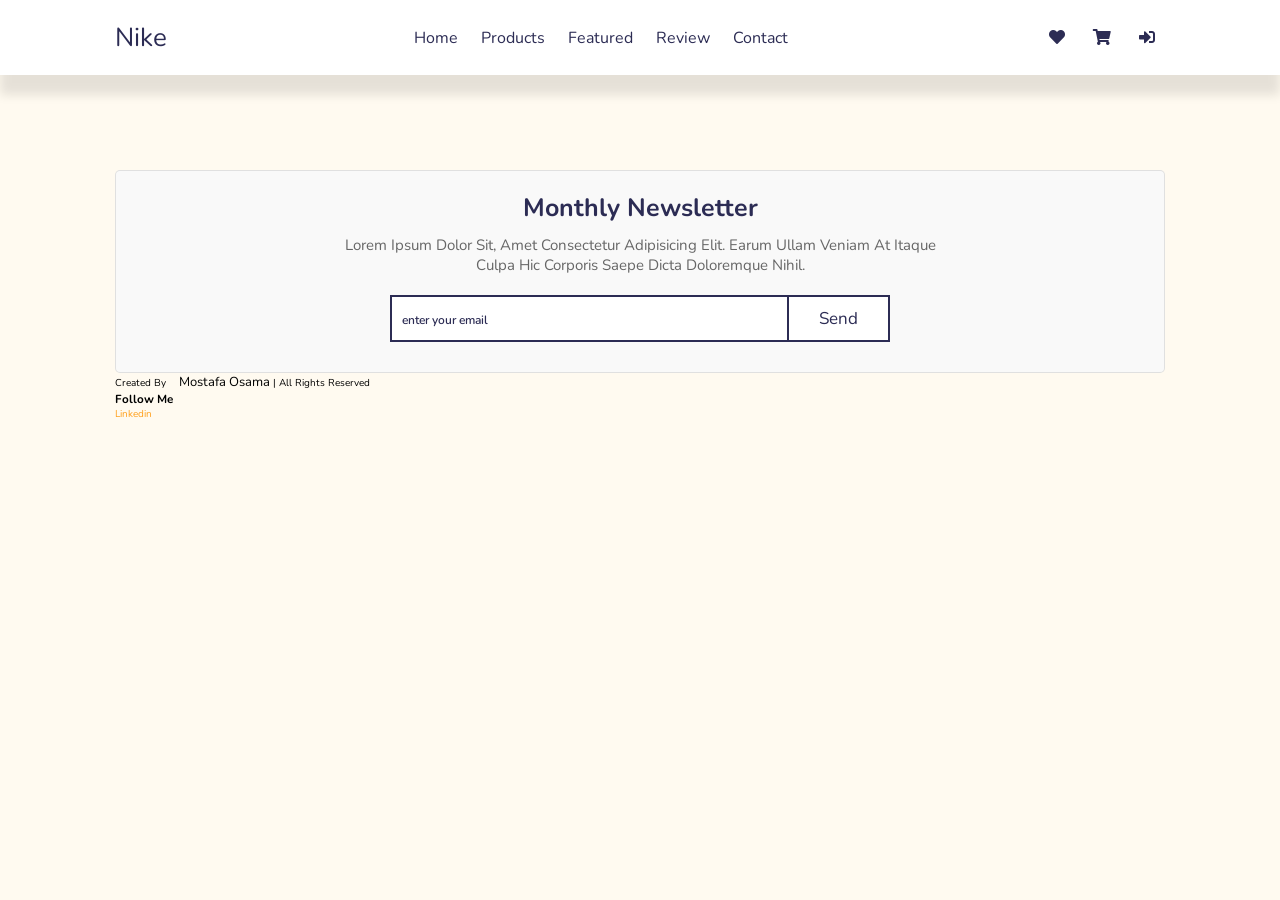
==== Contact.html @ 5ce73a1b "my first ecomerce" ====
<!DOCTYPE html>
<html lang="en">
<head>
    <meta charset="UTF-8">
    <meta name="viewport" content="width=device-width, initial-scale=1.0">
    <title>complete responsive ecommerce website design tutorial</title>

    <!-- font awesome cdn link  -->
    <link rel="stylesheet" href="https://cdnjs.cloudflare.com/ajax/libs/font-awesome/5.15.3/css/all.min.css">

    <!-- custom css file link  -->
    <link rel="stylesheet" href="style.css">

</head>
<body>

    <!-- header section starts  -->

<header>

    <div id="menu-bar" class="fas fa-bars"></div>

    <a href="#" class="logo">nike</a>

    <nav class="navbar">
        <a href="index.html">home</a>
        <a href="products.html">products</a>
        <a href="featured.html">featured</a>
        <a href="review.html">review</a>
        <a href="Contact.html">Contact</a>
    </nav>

    <div class="icon">
        <a href="#" class="fas fa-heart"></a>
        <a href="#" class="fas fa-shopping-cart"></a>
        <a href="login.html" class="fas fa-sign-in-alt"></a>
    </div>

</header>

<!-- header section ends -->


<!-- newsletter section starts  -->
<section class="newsletter">

    <div class="content">
        <h3>monthly newsletter</h3>
        <p>Lorem ipsum dolor sit, amet consectetur adipisicing elit. Earum ullam veniam at itaque culpa hic corporis saepe dicta doloremque nihil.</p>
        <form action="">
            <input type="email" placeholder="enter your email" class="box">
            <input type="submit" value="send" class="btn">
        </form>
    </div>

    <div class="credit">created by <span> Mostafa Osama </span> | all rights reserved
        <h3>Follow Me</h3><a href="https://www.linkedin.com/in/mostafa-osama-34a23b214/" class="sci-me">linkedin</a>
    </div>

</section>

<!-- newsletter section ends -->
    

<!--
    << Style >>

    
.newsletter{
  margin-top: 150px;
}

.newsletter .content{
  text-align: center;
  border:.1rem solid rgba(0,0,0,.1);
  border-radius: .5rem;
  background:#f9f9f9;
  padding:2rem;
}

.newsletter .content h3{
  font-size: 2.5rem;
  color:var(--black);
}

.newsletter .content p{
  font-size: 1.5rem;
  color:#666;
  margin:1rem auto;
  max-width: 60rem;
}

.newsletter .content form{
  margin:1rem auto;
  max-width: 50rem;
  display: flex;
}

.newsletter .content form .box{
  width:100%;
  font-size: 1.7rem;
  text-transform: none;
  color:#333;
  padding:1rem;
  border:.2rem solid var(--black);
  border-right: none;
  margin-top: 1rem;
}

.newsletter .content form .btn{
  border-radius: 0;
}

-->
<!-- custom js file link  -->
<script src="script.js"></script>
    


</body>
</html>
---- style.css ----
@import url('https://fonts.googleapis.com/css2?family=Nunito:wght@200;300;400;600;700&display=swap');
:root{
  --black:#2c2c54;
  --orange:#ff9f1a;
}

*{
  font-family: 'Nunito', sans-serif;
  margin: 0; padding:0;
  box-sizing: border-box;
  outline: none; border:none;
  text-decoration: none;
  text-transform: capitalize;
  transition: all .2s linear;
}
body{
  background-color: floralwhite;
}

html{
  font-size: 62.5%;
  overflow-x: hidden;
  scroll-padding-top:6rem;
  scroll-behavior: smooth;
}

section{
  padding: 2rem 9%;
}
.btn{
  display: inline-block;
  margin-top: 1rem;
  border-radius: .5rem;
  border: .2rem solid var(--black);
  font-size: 1.7rem;
  color: var(--black);
  cursor: pointer;
  background: #fff;
  padding: .8rem 3rem;
}
.btn:hover{
  background: var(--orange);
  color: #fff;
}

header{
  position: fixed;
  top: 0;
  left: 0;
  right: 0;
  display: flex;
  justify-content: space-between;
  align-items: center;
  background-color: #fff;
  padding: 2rem 9%;
  z-index: 1000;
  box-shadow: 0 2rem 1rem rgba(0, 0, 0, 0.1);
}
header .logo{
  color: var(--black);
  font-size: 2.6rem;
}
.navbar a{
  margin: 0 1rem;
  color: var(--black);
  font-size: 1.6rem;
}

.navbar a:hover{
  color: var(--orange);
}
.icon a{
  margin: 0 1rem;
  color: var(--black);
  font-size: 1.6rem;
  margin-left: 1.5rem;
}
.icon a:hover{
  color: var(--orange);
}
#menu-bar{
  font-size: 2.5rem;
  color: var(--orange);
  padding: 0.5rem 0.5rem;
  border: .1rem solid var(--black);
  color: var(--black);
  border-radius: 0.3rem;
  cursor: pointer;
  display: none;
}


.home{
  padding: 0;
  position: relative;
}
.slide-container .slide{
  min-height: 100vh;
  display: flex;
  align-items: center;
  flex-wrap: wrap;
  gap: 1.5rem;
  padding: 0 9%;
  padding-top: 9rem;
}
.slide-container .slide .content{
  flex: 1 1 40rem;
  animation: slideContent .5s linear 1s backwards;
}
/*  Hrrrrrrrrrrrrrrrrr*/
@keyframes slideContent{
  0%{
    opacity: 0;
    transform: translateX(-10rem);
  }
}

.slide-container .slide .image{
  flex: 1 1 50rem;
  padding-bottom: 15rem;
  position: relative;
  z-index: 0;
}
.slide-container .slide .image .shoe{
  width: 100%;
  transform: rotate(-35deg);
  animation: shoe .3s linear;
}
@keyframes shoe{
  0%{
    transform: rotate(0deg) scale(0.5);
  }
} 
.slide-container .slide .image .text{
  position: absolute;
  top: 0;
  left: 0;
  z-index: -1;
  animation: shoeText .5s linear 0.5s backwards;

}
@keyframes shoeText{
  0%{
    opacity: 0;
    top: 10rem;
  }
}
.slide-container .slide span{
  font-size: 2rem;
  color: var(--orange);
}
.slide-container .slide h3{
  font-size: 5rem;
  color: var(--black);
}
.slide-container .slide p{
  font-size: 1.7rem;
  color: #666;
  padding: .5rem 0 ;
}

.slide-container .slide:nth-child(1).slide{
  background: url(/images/home-bg-1.jpg) no-repeat;
  background-size: cover;
  background-position: center;
}

.slide-container .slide:nth-child(2).slide{
  background: url(/images/home-bg-2.jpg) no-repeat;
  background-size: cover;
  background-position: center;
}

.slide-container .slide:nth-child(3).slide{
  background: url(/images/home-bg-3.jpg) no-repeat;
  background-size: cover;
  background-position: center;
}

.slide-container{
  display: none;
}
.slide-container.active{
  display: block;
}

#prev,
#next{
  position: absolute;
  top: 50%;
  transform: translateY(-50%);
  border-radius: 50%;
  z-index: 100;
  height: 5rem;
  width: 5rem;
  line-height: 4.5rem;
  font-size: 2rem;
  color: var(--black);
  border: .2rem solid var(--black);
  cursor: pointer;
  text-align: center;
}
#prev:hover,
#next:hover{
  color: #fff;
  background: var(--orange);
}
#prev{
  left: 3rem;
}
#next{
  right: 3rem;
}




.service .box-container{
  display: flex;
  flex-wrap: wrap;
  gap:1.5rem;
  background:#f9f9f9;
  border:.1rem solid rgba(0,0,0,.1);
  border-radius: .5rem;
  padding:2rem;
}

.service .box-container .box{
  text-align: center;
  flex:1 1 30rem
}

.service .box-container .box i{
  font-size: 4rem;
  color:var(--orange);
}

.service .box-container .box h3{
  font-size: 2rem;
  color:var(--black);
  padding-top: 1rem;
}

.service .box-container .box p{
  font-size: 1.5rem;
  color:#666;
  padding:1rem 0;
}

.products{
  margin-top: 150px;
}
.products .box-container{
  display: flex;
  flex-wrap: wrap;
  gap:1.5rem;
}

.products .box-container .box{
  border:.1rem solid rgba(0,0,0,.1);
  border-radius: .5rem;
  text-align: center;
  position: relative;
  overflow: hidden;
  background:#f9f9f9;
  flex:1 1 30rem;
}

.products .box-container .box .content{
  padding:1.5rem;
}

.products .box-container .box img{
  height:10rem;
  transform: rotate(-35deg);
  filter:drop-shadow(0 .5rem 1rem rgba(0,0,0,.1));
  margin:8rem 2rem;
}

.products .box-container .box:hover img{
  transform: rotate(-35deg) scale(1.2);
}

.products .box-container .box .icons{
  display: flex;
  flex-flow: column;
  position: absolute;
  top:.5rem; left:-10rem;
}

.products .box-container .box:hover .icons{
  left:1rem;
}

.products .box-container .box .icons a{
  height:4.5rem;
  width:5rem;
  line-height: 4.5rem;
  font-size: 2rem;
  color:var(--black);
  border:.1rem solid var(--black);
  border-radius: .5rem;
  background:#fff;
  margin-top: .5rem;
}

.products .box-container .box .icons a:hover{
  background:var(--orange);
  color:#fff;
}

.products .box-container .box .content h3{
  color:var(--black);
  font-size: 2.5rem;
}

.products .box-container .box .content .price{
  color:var(--black);
  font-size: 2.5rem;
  font-weight: bolder;
  padding:1rem 0;
}

.products .box-container .box .content .price span{
  color:var(--orange);
  font-size: 1.5rem;
  text-decoration: line-through;
}

.products .box-container .box .content .stars{
  padding-bottom: 1rem;
}

.products .box-container .box .content .stars i{
  font-size: 1.7rem;
  color:var(--orange);
}


.featured{
  margin-top: 150px;
}
.featured .row{
  display: flex;
  flex-wrap: wrap;
  gap:1.5rem;
  border:.1rem solid rgba(0,0,0,.1);
  border-radius: .5rem;
  background:#f9f9f9;
  padding:2rem;
  align-items: center;
  margin:1.5rem 0;
}

.featured .row .content{
  flex:1 1 40rem;
}

.featured .row .image-container{
  display:flex;
  gap:1.5rem;
  align-items: center;
  flex:1 1 50rem;
}

.featured .row .image-container .small-image{
  width:20%;
}

.featured .row .image-container .big-image{
  width:80%;
  padding:1rem;
}

.featured .row .image-container .small-image img{
  width:100%;
  padding:1rem;
  border:.1rem solid rgba(0,0,0,.3);
  cursor: pointer;
}

.featured .row .image-container .small-image img:hover{
  background:#ccc;
}

.featured .row .image-container .big-image img{
  width:100%;
}

.featured .row .image-container .big-image img:hover{
  transform: scale(1.05);
}

.featured .row .content h3{
  font-size: 2.5rem;
  color:var(--black);
}

.featured .row .content .stars i{
  font-size: 1.7rem;
  color:var(--orange);
  padding:.5rem 0;
}

.featured .row .content p{
  font-size: 1.5rem;
  color:#666;
  padding:1rem 0;
}

.featured .row .content .price{
  font-size: 2.5rem;
  color:var(--black);
  font-weight: bolder;
}

.featured .row .content .price span{
  font-size: 1.5rem;
  color:var(--orange);
  text-decoration: line-through;
}

.review{
  margin-top: 150px;
}
.review .box-container{
  display: flex;
  flex-wrap: wrap;
  gap:1.5rem;
}

.review .box-container .box{
  flex:1 1 30rem;
  text-align: center;
  border:.1rem solid rgba(0,0,0,.1);
  border-radius: .5rem;
  background:#f9f9f9;
  padding:2rem;
}

.review .box-container .box img{
  border-radius: 50%;
  object-fit: cover;
  height:15rem;
  width:15rem;
  margin:1rem 0;
}

.review .box-container .box h3{
  font-size: 2.5rem;
  color:var(--black);
}

.review .box-container .box p{
  font-size: 1.6rem;
  color:#666;
  padding:1rem 0;
}

.review .box-container .box .stars i{
  color:var(--orange);
  font-size: 2rem;
}


.newsletter{
  margin-top: 150px;
}

.newsletter .content{
  text-align: center;
  border:.1rem solid rgba(0,0,0,.1);
  border-radius: .5rem;
  background:#f9f9f9;
  padding:2rem;
}

.newsletter .content h3{
  font-size: 2.5rem;
  color:var(--black);
}

.newsletter .content p{
  font-size: 1.5rem;
  color:#666;
  margin:1rem auto;
  max-width: 60rem;
}

.newsletter .content form{
  margin:1rem auto;
  max-width: 50rem;
  display: flex;
}

.newsletter .content form .box{
  width:100%;
  font-size: 1.7rem;
  text-transform: none;
  color:#333;
  padding:1rem;
  border:.2rem solid var(--black);
  border-right: none;
  margin-top: 1rem;
}

.newsletter .content form .btn{
  border-radius: 0;
} 



.footer .box-container{
  border:.1rem solid rgba(0,0,0,.1);
  border-radius: .5rem;
  background:#f9f9f9;
  padding:2rem;
  display: flex;
  flex-wrap: wrap;
  gap:1.5rem;
}

.footer .box-container .box{
  flex:1 1 20rem;
}

.footer .box-container .box h3{
  color:var(--black);
  font-size: 2.5rem;
  padding-bottom: 1.5rem;
}

.footer .box-container .box a{
  color:#666;
  font-size: 1.5rem;
  padding-bottom: 1.5rem;
  display: block;
}

.footer .box-container .box a:hover{
  color:var(--orange);
}

.footer .box-container .credit{
  text-align: center;
  width:100%;
  border-top: .1rem solid rgba(0,0,0,.1);
  font-size: 1.5rem;
  padding:1rem;
  padding-top: 2rem;
  color:#999;
}

.footer .box-container .credit span{
  color:var(--orange);
}

.sci-me{
  text-align: center;
  color: var(--orange);
}
/* Login */

.login-container{
  margin-top: 100px;
  width: 100%;
  height: 100%;
  display: flex;
  align-items: center;
  justify-content: center;
  background-color: floralwhite;
  color: #2c2c54;
}
.inbox-login{
  width: 350px;
  height: 400px;
  border: .1rem solid rgba(0, 0, 0, 0.1);
}
.inner-box{
  position: relative;
  width: 100%;
  height: 100%;
}
.login-front{
  position: absolute;
  width: 100%;
  height: 100%;
  background-position: center;
  background-size: cover;
  background:#f9f9f9;
  padding: 55px;
  box-sizing: border-box;
  backface-visibility: hidden;
}

.inner-box h2{
  font-weight: normal;
  font-size: 24px;
  text-align: center;
  margin-bottom: 20px;
}
.id-inner{
  width: 100%;
  background: transparent;
  border: 1px solid #2c2c54;
  height: 32px;
  border-radius: 20px;
  padding: 0 10px;
  outline: none;
  margin: 6px 0;
  text-align: center;
  color: #2c2c54;
}

::placeholder{
  color: #2c2c54;
  font-weight: 600;
  font-size: 12px;
}

button{
  width: 100%;
  background: transparent;
  border: 1px solid #2c2c54;
  height: 32px;
  border-radius: 20px;
  padding: 0 10px;
  outline: none;
  margin: 35px 0 10px;
  text-align: center;
  color: #2c2c54;
  cursor: pointer;
}


.submit-btn{
  position: relative;
}
.submit-btn:hover{
  background: var(--orange);
  color: #fff;
}

#hire-now{
  width: 30px;
  height: 32px;
  line-height: 30px;
  position: absolute;
  right: -1px;
  top: -1px;
  margin: auto;
  background: transparent;
  font-size: 16px;
  border-radius: 50%;
  color: #2c2c54;
  border: 1px solid #2c2c54;
}
#hire-now:hover{
  background: var(--orange);
  font-size: 17px;
  color: #fff;
}
span{
  font-size: 13px;
  margin-left: 10px;
}
.New-btn{
  margin-top: 70px;
}
.New-btn:hover{
  background: var(--orange);
  color: #fff;
}
.forget-pass{
  display: block;
  text-align: center;
  font-size: 17px;
  margin-top: 8px;
  color: #2c2c54;
  text-decoration: none;
}




































      /* 


        mediaQuery



      */







/* media queries  */

@media (max-width:991px){

  html{
    font-size: 55%;
  }

  header{
    padding:2rem;
  }

  section{
    padding:2rem;
  }

}

@media (max-width:768px){

  #menu-bar{
    display: block;
  }

  header .navbar{
    position: absolute;
    top:100%; left:-120%;
    width:100%;
    background:#eee;
    border-top: .1rem solid rgba(0,0,0,.1);
  }

  header .navbar.active{
    left:0;
  }

  header .navbar a{
    font-size: 2rem;
    background:#fff;
    border:.1rem solid var(--black);
    border-radius: .5rem;
    padding:1.5rem;
    margin:1.5rem;
    display: block;
    text-align: center;
  }

  .home .slide-container .slide .image .text{
    width:60%;
  }

  .home #prev,
  .home #next{
    top:85%;
  }

}

@media (max-width:400px){

  html{
    font-size: 50%;
  }

  .home .slide-container .slide .image{
    padding-bottom: 6rem;
  }

  .heading{
    font-size: 3rem;
  }

}
























/* 
section{
  padding:2rem 9%;
}

.heading{
  text-align: center;
  text-transform: uppercase;
  font-size: 4rem;
  color:var(--black);
  padding:1rem;
}

.heading span{
  text-transform: uppercase;
  color:var(--orange);
}

.btn{
  display: inline-block;
  margin-top: 1rem;
  border-radius: .5rem;
  border:.2rem solid var(--black);
  font-weight: bolder;
  font-size: 1.7rem;
  color:var(--black);
  cursor: pointer;
  background:#fff;
  padding:.8rem 3rem;
}

.btn:hover{
  background:var(--orange);
  color:#fff;
} */
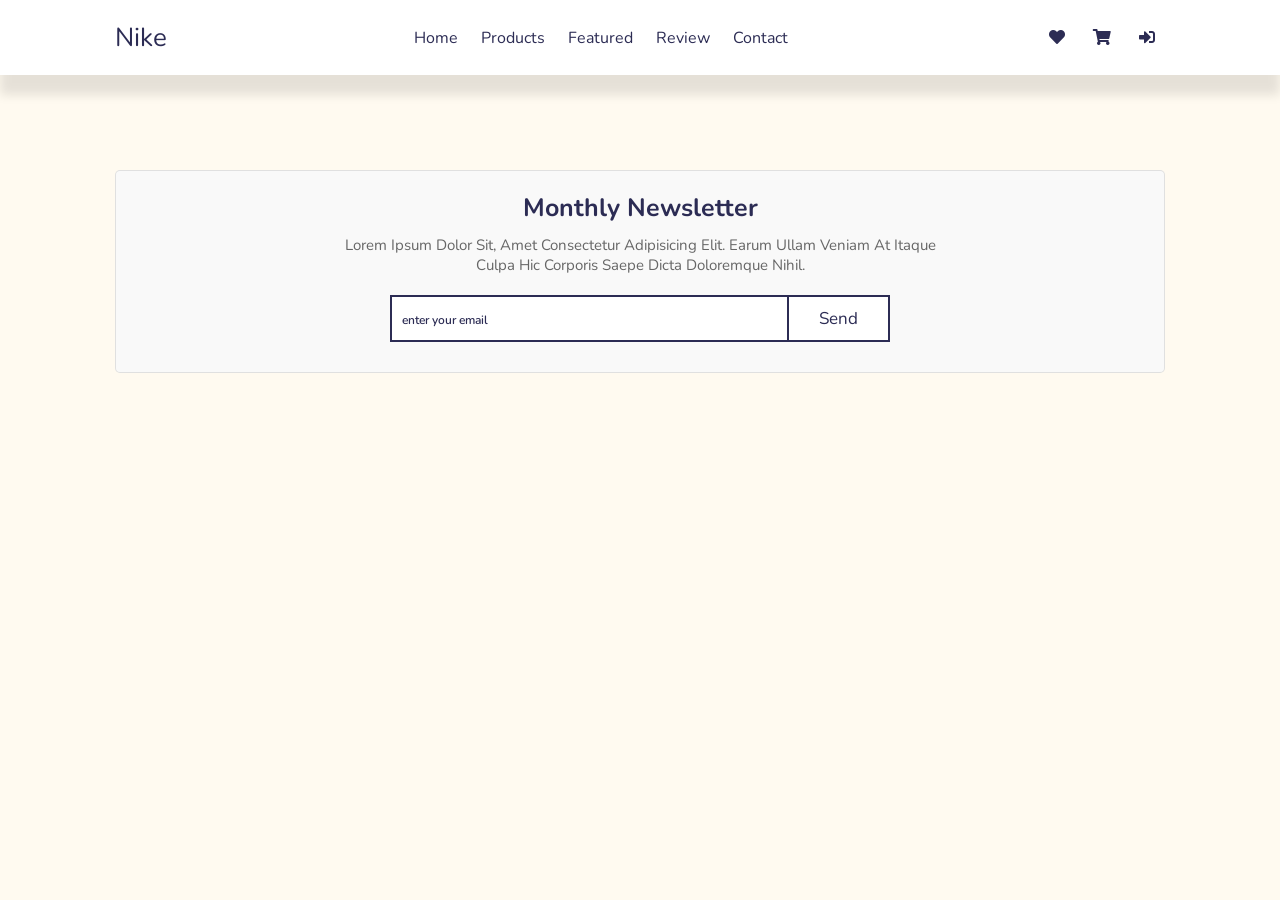
==== commit 028c35fa: "Update Contact.html" ====
--- a/Contact.html
+++ b/Contact.html
@@ -51,10 +51,6 @@
             <input type="email" placeholder="enter your email" class="box">
             <input type="submit" value="send" class="btn">
         </form>
-    </div>
-
-    <div class="credit">created by <span> Mostafa Osama </span> | all rights reserved
-        <h3>Follow Me</h3><a href="https://www.linkedin.com/in/mostafa-osama-34a23b214/" class="sci-me">linkedin</a>
     </div>
 
 </section>
@@ -118,4 +114,4 @@
 
 
 </body>
-</html>+</html>
